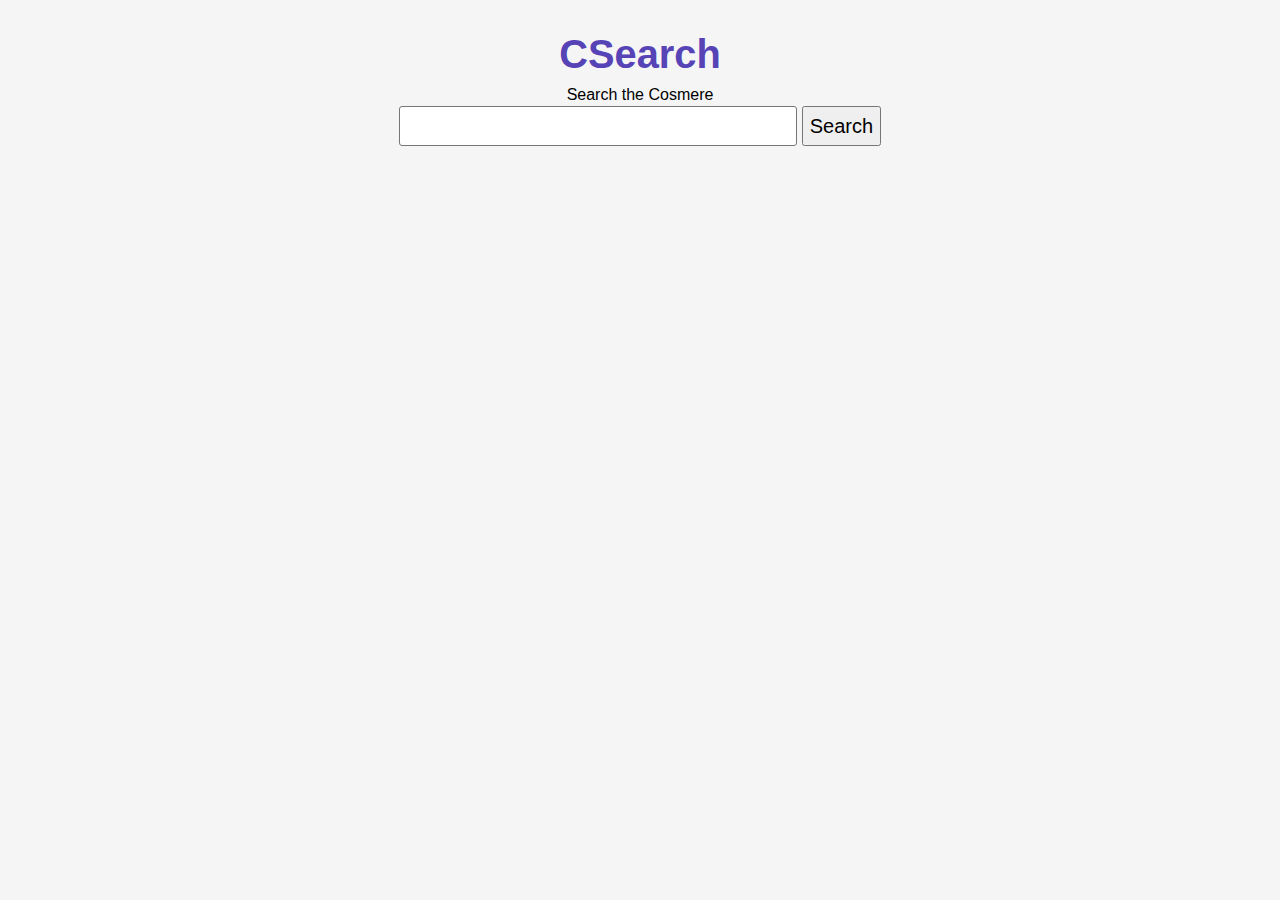
==== assets/index.html @ 4f58d14c "I like this" ====
<!DOCTYPE html>
<html lang="en">
  <head>
    <meta charset="utf-8" />
    <link rel="icon" href="icon.svg" type="image/svg+xml" />
    <meta
      name="viewport"
      content="width=device-width, initial-scale=1.0, maximum-scale=3.0, user-scalable=1"
    />
    <!--TODO increase maximum-scale after testing-->
    <meta name="author" content="Sam Clark" />
    <meta
      name="description"
      content="Full-text search for Brandon Sanderson's Cosmere"
    />
    <meta name="robots" content="index,nofollow" />
    <title>CSearch</title>
    <link href="styles.css" rel="stylesheet" />
  </head>

  <body>
    <main>
      <header>
        <h1>CSearch</h1>
        <form action="/search" method="get">
          <label>
            Search the Cosmere<br/>
            <input
              class="query"
              type="text"
              size="40"
              name="q"
              autocomplete="off"
              value=""
            />
          </label>
          <button>Search</button>
        </form>
      </header>
    </main>
  </body>
</html>
---- assets/styles.css ----
html {
  font-family: "Gill Sans", "Gill Sans MT", "Franklin Gothic Medium",
  "Franklin Gothic", "ITC Franklin Gothic", Helvetica, Arial, sans-serif;
  line-height: 1.3;
}
/* @media all and (width >= 1000px) {
  html {
    font-size: 24px;
  }
}
@media all and (width <= 520px) {
  html {
    font-size: 18px;
  }
} */

/* I like this color a lot #073b4c */
:root {
  --primary: #5643b5;
  --background: #f5f5f5;
  /* --secondary: #ffffff;
  --text: #000000;
  --link: #3344dd;
  --visited-link: #804180;
  --focus: #ffdd00; */
  accent-color: var(--primary);
}

body {
  margin: 0;
  max-width: 100%;
  background-color: var(--background);
  /* background-color: var(--secondary);
  margin-left: auto;
  margin-right: auto;
  width: clamp(23ch, 80vw, 72ch);
  /* max-width: 1000px;
  min-height: 100%; */
}
main {
  display: flex;
  flex-direction: column;
  justify-items: flex-start;
  align-items: center;
  max-width: 72ch;
  margin-left: auto;
  margin-right: auto;
}
header {
  text-align: center;
  /* border-radius: 4px; */
  /* box-shadow: 0 4px 8px rgba(0, 0, 0, 0.1); */
  margin: 0.5rem;
  padding: 1rem;
  /* width: clamp(23ch, 80vw, 72ch); */
  width: 100%;
}
section {
  width: 100%;
  display: flex;
  flex-direction: column;
  justify-items: flex-start;
  align-items: center;
}
h1 {
  font-size: 2.488rem;
  font-weight: bold;
  margin: 0.3rem 0;
  color: var(--primary);
}
h2 {
  font-size: 2.074rem;
  margin: 0.3rem 0;
  font-weight: bold;
}
h3 {
  font-size: 1.728rem;
  margin: 0.3rem 0;
  font-weight: bold;
}
h4 {
  font-size: 1.44rem;
  font-weight: bold;
}
h5 {
  font-size: 1.2rem;
  font-weight: bold;
}
h6 {
  font-size: 1rem;
  font-weight: bold;
}
/* @media only screen and (max-device-width: 700px) {
  .query {
    width: 160px;
  }
  .search-header {
    width: 80vw;
  }
  .card {
    width: 80vw;
  }
} */
.query {
  /* border-color: black; */
  border-style: solid solid solid solid;
  border-width: 1px 1px 1px 1px;
  -moz-border-radius: 3px;
  border-radius: 3px;
  font-size: 20px;
  padding: 5px 6px;
  margin-bottom: 1rem;
  text-align: left;
  width: 60%;
  max-width: 600px;
  height: 28px;
}
button {
  height: 40px;
  font-size: 20px;
  cursor: pointer;
}
/* .cards {
  display: flex;
  flex-direction: column;
  justify-content: flex-start;
  align-items: center;
} */
.card {
  /* display: flex; */
  list-style: none;
  /* background-color: #F7F7F9; */
  border-style: solid none none none;
  border-color: black;
  border-width: 2px;
  /* border-radius: 4px; */
  /* box-shadow: 0 4px 8px rgba(0, 0, 0, 0.1); */
  margin: 0.5rem;
  padding: 1rem;
  /* width: clamp(23ch, 80vw, 72ch); */
  width: 100%;
}
ol {
  margin: 0;
  padding: 0;
  display: flex;
  flex-direction: column;
  justify-content: flex-start;
  align-items: center;
}
.query:focus-visible {
  /* outline: #FFBE0B solid 2px; */
  outline-offset: 1px;
}
.submit:focus-visible {
  /* outline: #FFBE0B solid 2px; */
  outline-offset: 1px;
}
.font-bold {
  font-weight: bold;
}
.font-normal {
  font-weight: normal;
}
.results-summary {
  align-self: flex-start;
}
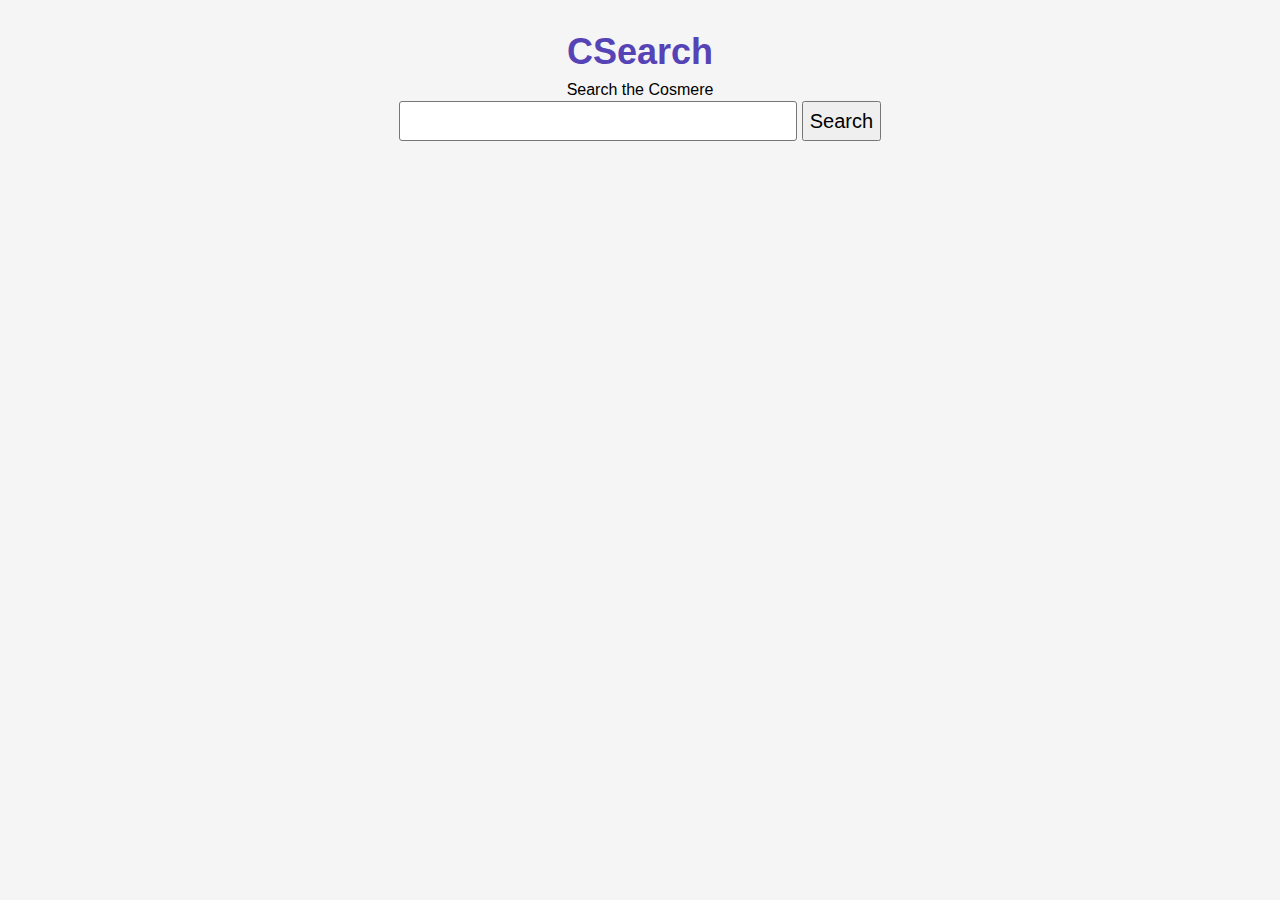
==== commit 2ccde0c0: "Cleaned up, added dark mode" ====
--- a/assets/index.html
+++ b/assets/index.html
@@ -13,18 +13,18 @@
       name="description"
       content="Full-text search for Brandon Sanderson's Cosmere"
     />
+    <meta name="color-scheme" content="dark light" />
     <meta name="robots" content="index,nofollow" />
     <title>CSearch</title>
     <link href="styles.css" rel="stylesheet" />
   </head>
-
   <body>
     <main>
       <header>
         <h1>CSearch</h1>
         <form action="/search" method="get">
           <label>
-            Search the Cosmere<br/>
+            Search the Cosmere<br />
             <input
               class="query"
               type="text"
--- a/assets/styles.css
+++ b/assets/styles.css
@@ -1,41 +1,19 @@
+:root {
+  --primary-light: #5643b5;
+  --background-light: #f5f5f5;
+  --primary-dark: #b8a1c2;
+  --background-dark: #1c1c1c;
+  accent-color: var(--primary-light);
+}
 html {
   font-family: "Gill Sans", "Gill Sans MT", "Franklin Gothic Medium",
-  "Franklin Gothic", "ITC Franklin Gothic", Helvetica, Arial, sans-serif;
+    "Franklin Gothic", "ITC Franklin Gothic", Helvetica, Arial, sans-serif;
   line-height: 1.3;
 }
-/* @media all and (width >= 1000px) {
-  html {
-    font-size: 24px;
-  }
-}
-@media all and (width <= 520px) {
-  html {
-    font-size: 18px;
-  }
-} */
-
-/* I like this color a lot #073b4c */
-:root {
-  --primary: #5643b5;
-  --background: #f5f5f5;
-  /* --secondary: #ffffff;
-  --text: #000000;
-  --link: #3344dd;
-  --visited-link: #804180;
-  --focus: #ffdd00; */
-  accent-color: var(--primary);
-}
-
 body {
   margin: 0;
   max-width: 100%;
-  background-color: var(--background);
-  /* background-color: var(--secondary);
-  margin-left: auto;
-  margin-right: auto;
-  width: clamp(23ch, 80vw, 72ch);
-  /* max-width: 1000px;
-  min-height: 100%; */
+  background-color: var(--background-light);
 }
 main {
   display: flex;
@@ -45,14 +23,11 @@
   max-width: 72ch;
   margin-left: auto;
   margin-right: auto;
+  padding: 1rem;
 }
 header {
   text-align: center;
-  /* border-radius: 4px; */
-  /* box-shadow: 0 4px 8px rgba(0, 0, 0, 0.1); */
   margin: 0.5rem;
-  padding: 1rem;
-  /* width: clamp(23ch, 80vw, 72ch); */
   width: 100%;
 }
 section {
@@ -63,46 +38,22 @@
   align-items: center;
 }
 h1 {
-  font-size: 2.488rem;
+  font-size: 2.25rem;
   font-weight: bold;
   margin: 0.3rem 0;
-  color: var(--primary);
+  color: var(--primary-light);
 }
 h2 {
-  font-size: 2.074rem;
+  font-size: 1.5rem;
   margin: 0.3rem 0;
   font-weight: bold;
 }
 h3 {
-  font-size: 1.728rem;
+  font-size: 1.2rem;
   margin: 0.3rem 0;
   font-weight: bold;
 }
-h4 {
-  font-size: 1.44rem;
-  font-weight: bold;
-}
-h5 {
-  font-size: 1.2rem;
-  font-weight: bold;
-}
-h6 {
-  font-size: 1rem;
-  font-weight: bold;
-}
-/* @media only screen and (max-device-width: 700px) {
-  .query {
-    width: 160px;
-  }
-  .search-header {
-    width: 80vw;
-  }
-  .card {
-    width: 80vw;
-  }
-} */
 .query {
-  /* border-color: black; */
   border-style: solid solid solid solid;
   border-width: 1px 1px 1px 1px;
   -moz-border-radius: 3px;
@@ -120,24 +71,12 @@
   font-size: 20px;
   cursor: pointer;
 }
-/* .cards {
-  display: flex;
-  flex-direction: column;
-  justify-content: flex-start;
-  align-items: center;
-} */
-.card {
-  /* display: flex; */
+li {
   list-style: none;
-  /* background-color: #F7F7F9; */
   border-style: solid none none none;
-  border-color: black;
   border-width: 2px;
-  /* border-radius: 4px; */
-  /* box-shadow: 0 4px 8px rgba(0, 0, 0, 0.1); */
   margin: 0.5rem;
   padding: 1rem;
-  /* width: clamp(23ch, 80vw, 72ch); */
   width: 100%;
 }
 ol {
@@ -149,19 +88,24 @@
   align-items: center;
 }
 .query:focus-visible {
-  /* outline: #FFBE0B solid 2px; */
   outline-offset: 1px;
 }
 .submit:focus-visible {
-  /* outline: #FFBE0B solid 2px; */
   outline-offset: 1px;
-}
-.font-bold {
-  font-weight: bold;
 }
 .font-normal {
   font-weight: normal;
 }
 .results-summary {
   align-self: flex-start;
-}+}
+@media screen and (prefers-color-scheme: dark) {
+  html,
+  body {
+    background-color: var(--background-dark);
+    accent-color: var(--primary-dark);
+  }
+  h1 {
+    color: var(--primary-dark);
+  }
+}
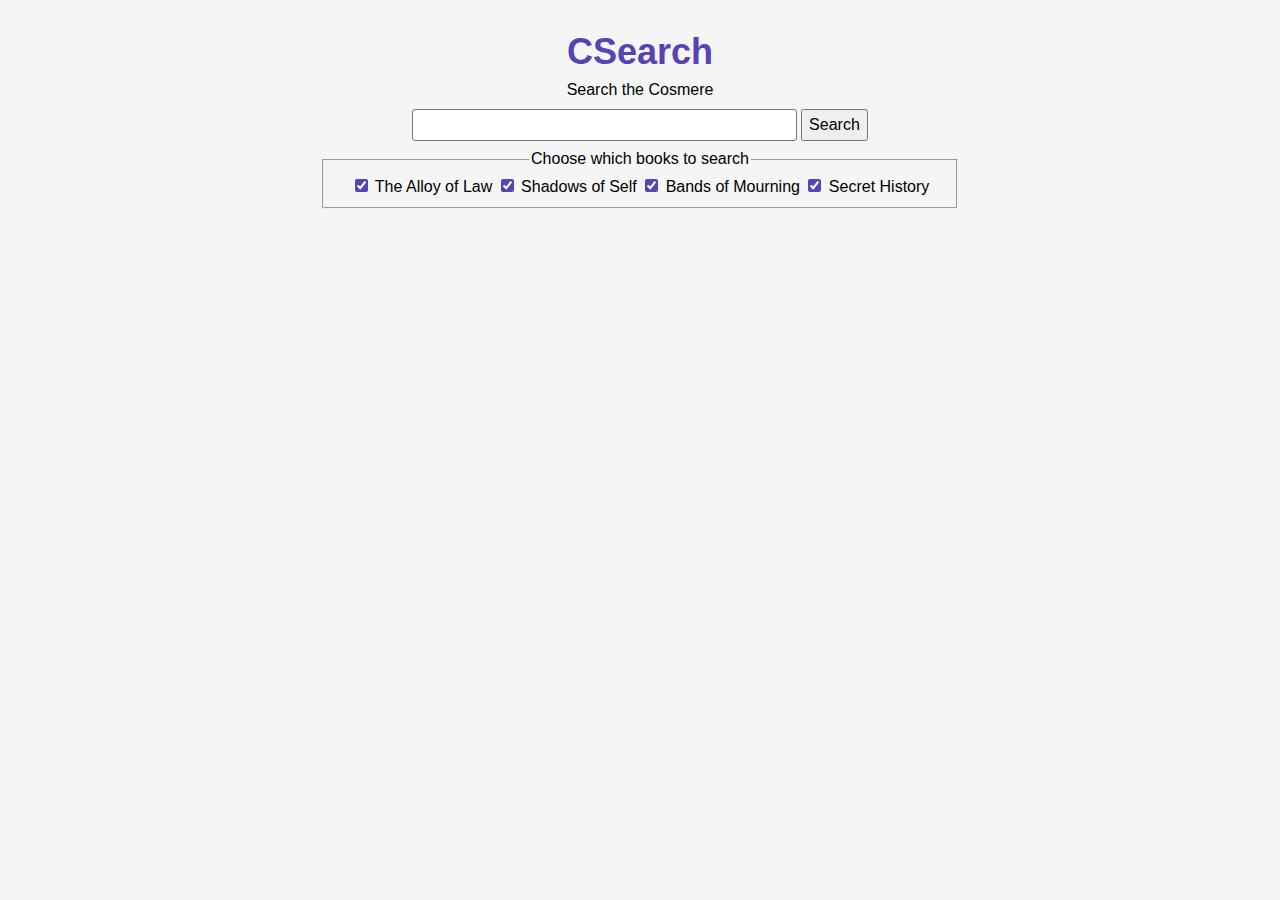
==== commit 918905bc: "Allow filtering by book" ====
--- a/assets/index.html
+++ b/assets/index.html
@@ -2,6 +2,7 @@
 <html lang="en">
   <head>
     <meta charset="utf-8" />
+    <link rel="icon" href="/favicon.ico" sizes="any" />
     <link rel="icon" href="icon.svg" type="image/svg+xml" />
     <meta
       name="viewport"
@@ -27,7 +28,7 @@
             Search the Cosmere<br />
             <input
               class="query"
-              type="text"
+              type="search"
               size="40"
               name="q"
               autocomplete="off"
@@ -35,6 +36,25 @@
             />
           </label>
           <button>Search</button>
+          <fieldset>
+            <legend>Choose which books to search</legend>
+            <label>
+              <input type="checkbox" name="book" value="aol" checked />
+              The Alloy of Law
+            </label>
+            <label>
+              <input type="checkbox" name="book" value="sos" checked />
+              Shadows of Self
+            </label>
+            <label>
+              <input type="checkbox" name="book" value="bom" checked />
+              Bands of Mourning
+            </label>
+            <label>
+              <input type="checkbox" name="book" value="sh" checked />
+              Secret History
+            </label>
+          </fieldset>
         </form>
       </header>
     </main>
--- a/assets/styles.css
+++ b/assets/styles.css
@@ -56,19 +56,18 @@
 .query {
   border-style: solid solid solid solid;
   border-width: 1px 1px 1px 1px;
-  -moz-border-radius: 3px;
   border-radius: 3px;
-  font-size: 20px;
+  font-size: 1rem;
   padding: 5px 6px;
-  margin-bottom: 1rem;
+  margin: 0.5rem 0;
   text-align: left;
   width: 60%;
   max-width: 600px;
-  height: 28px;
+  height: 2rem;
 }
 button {
-  height: 40px;
-  font-size: 20px;
+  height: 2rem;
+  font-size: 1rem;
   cursor: pointer;
 }
 li {
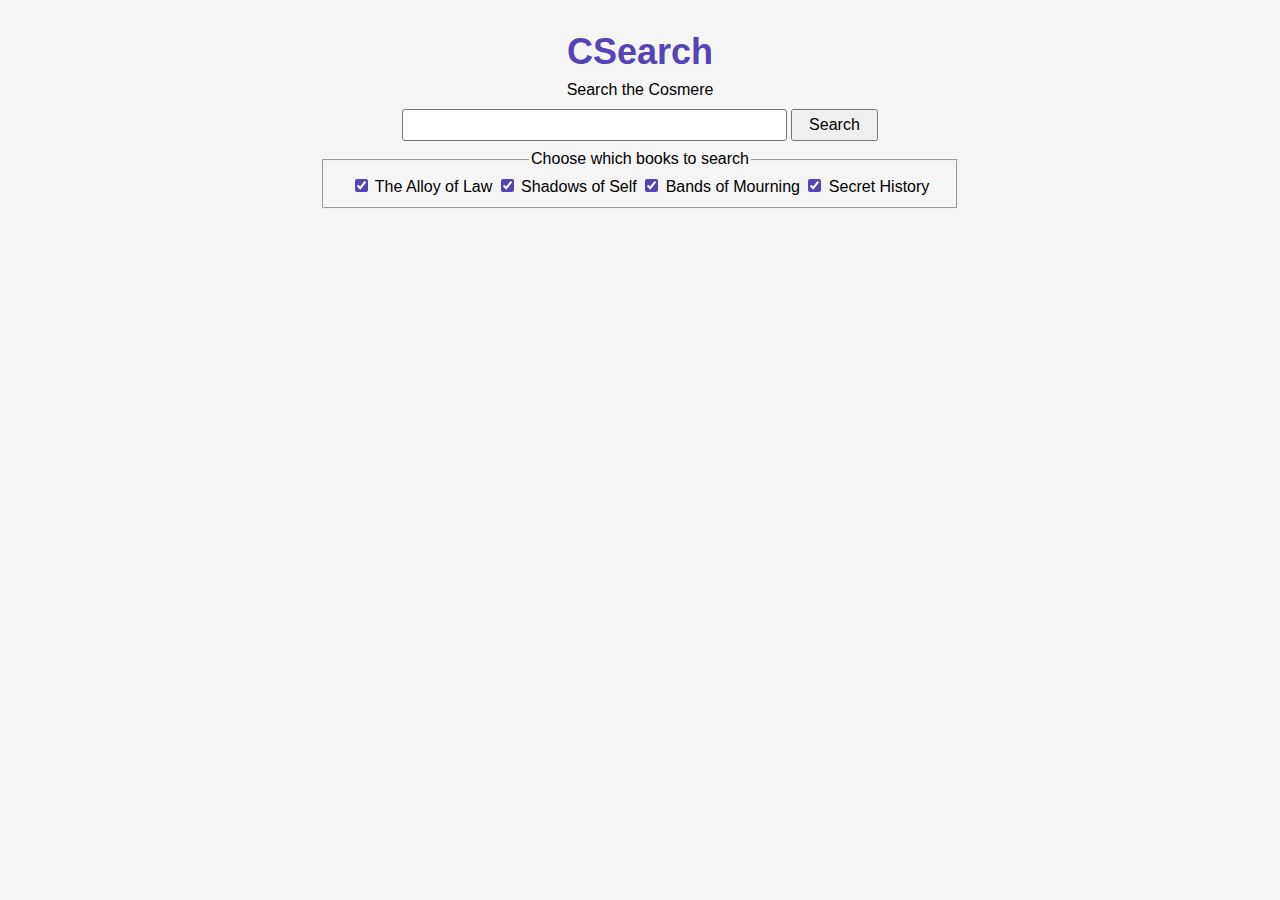
==== commit 1ed05c8e: "Remove out-of-spec chars" ====
--- a/assets/index.html
+++ b/assets/index.html
@@ -1,21 +1,21 @@
 <!DOCTYPE html>
 <html lang="en">
   <head>
-    <meta charset="utf-8" />
+    <meta charset="utf-8">
     <link rel="icon" href="/favicon.ico" sizes="any" />
     <link rel="icon" href="icon.svg" type="image/svg+xml" />
     <meta
       name="viewport"
       content="width=device-width, initial-scale=1.0, maximum-scale=3.0, user-scalable=1"
-    />
+    >
     <!--TODO increase maximum-scale after testing-->
-    <meta name="author" content="Sam Clark" />
+    <meta name="author" content="Sam Clark">
     <meta
       name="description"
       content="Full-text search for Brandon Sanderson's Cosmere"
-    />
-    <meta name="color-scheme" content="dark light" />
-    <meta name="robots" content="index,nofollow" />
+    >
+    <meta name="color-scheme" content="dark light">
+    <meta name="robots" content="index,nofollow">
     <title>CSearch</title>
     <link href="styles.css" rel="stylesheet" />
   </head>
--- a/assets/styles.css
+++ b/assets/styles.css
@@ -67,6 +67,7 @@
 }
 button {
   height: 2rem;
+  padding: 0 1rem;
   font-size: 1rem;
   cursor: pointer;
 }
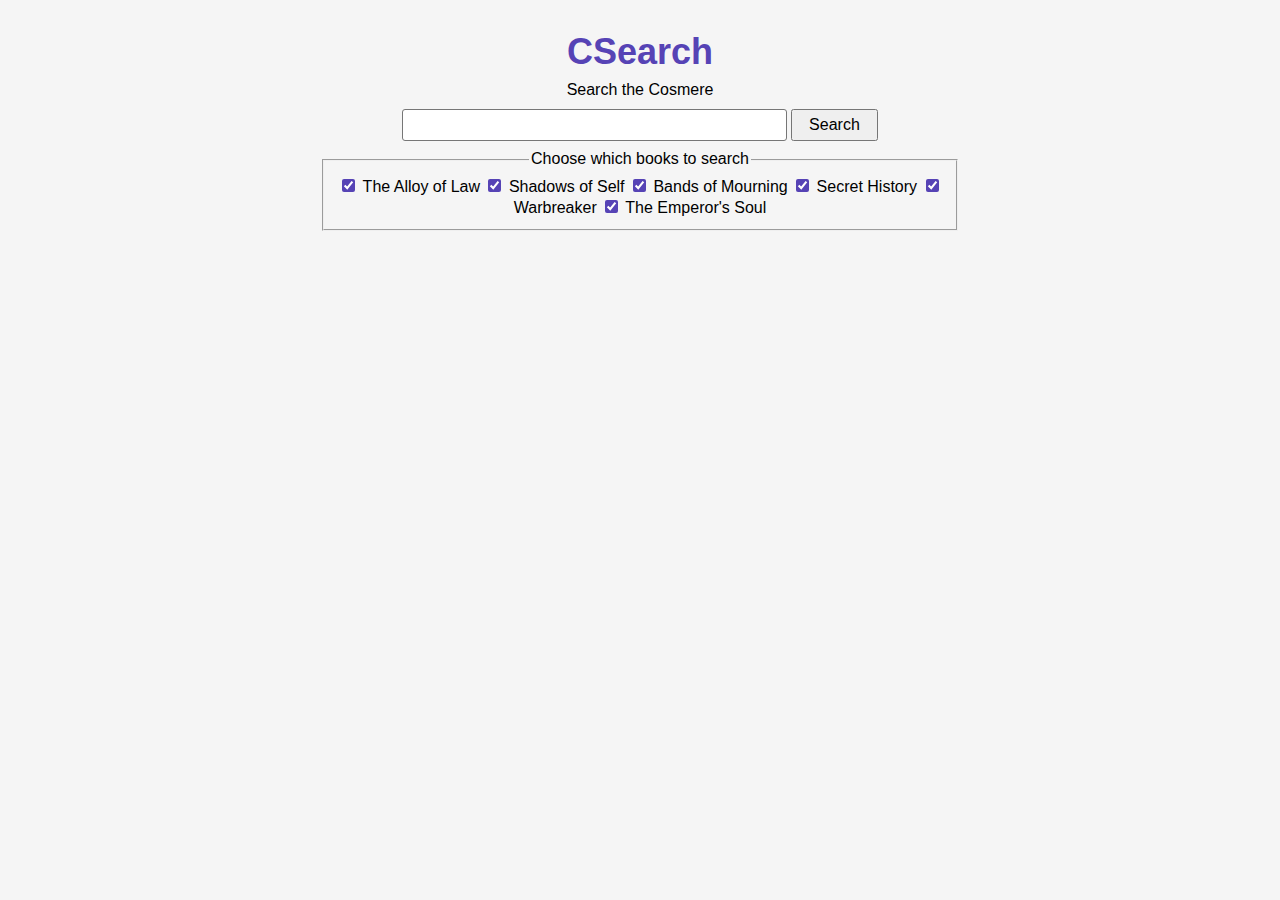
==== commit 11ea3b2b: "Use display_text; add WB and TES" ====
--- a/assets/index.html
+++ b/assets/index.html
@@ -14,7 +14,8 @@
       name="description"
       content="Full-text search for Brandon Sanderson's Cosmere"
     >
-    <meta name="color-scheme" content="dark light">
+    <meta name="theme-color" content="#298460">
+    <meta name="color-scheme" content="light">
     <meta name="robots" content="index,nofollow">
     <title>CSearch</title>
     <link href="styles.css" rel="stylesheet" />
@@ -54,6 +55,14 @@
               <input type="checkbox" name="book" value="sh" checked />
               Secret History
             </label>
+            <label>
+              <input type="checkbox" name="book" value="wb" checked />
+              Warbreaker
+            </label>
+            <label>
+              <input type="checkbox" name="book" value="tes" checked />
+              The Emperor's Soul
+            </label>
           </fieldset>
         </form>
       </header>
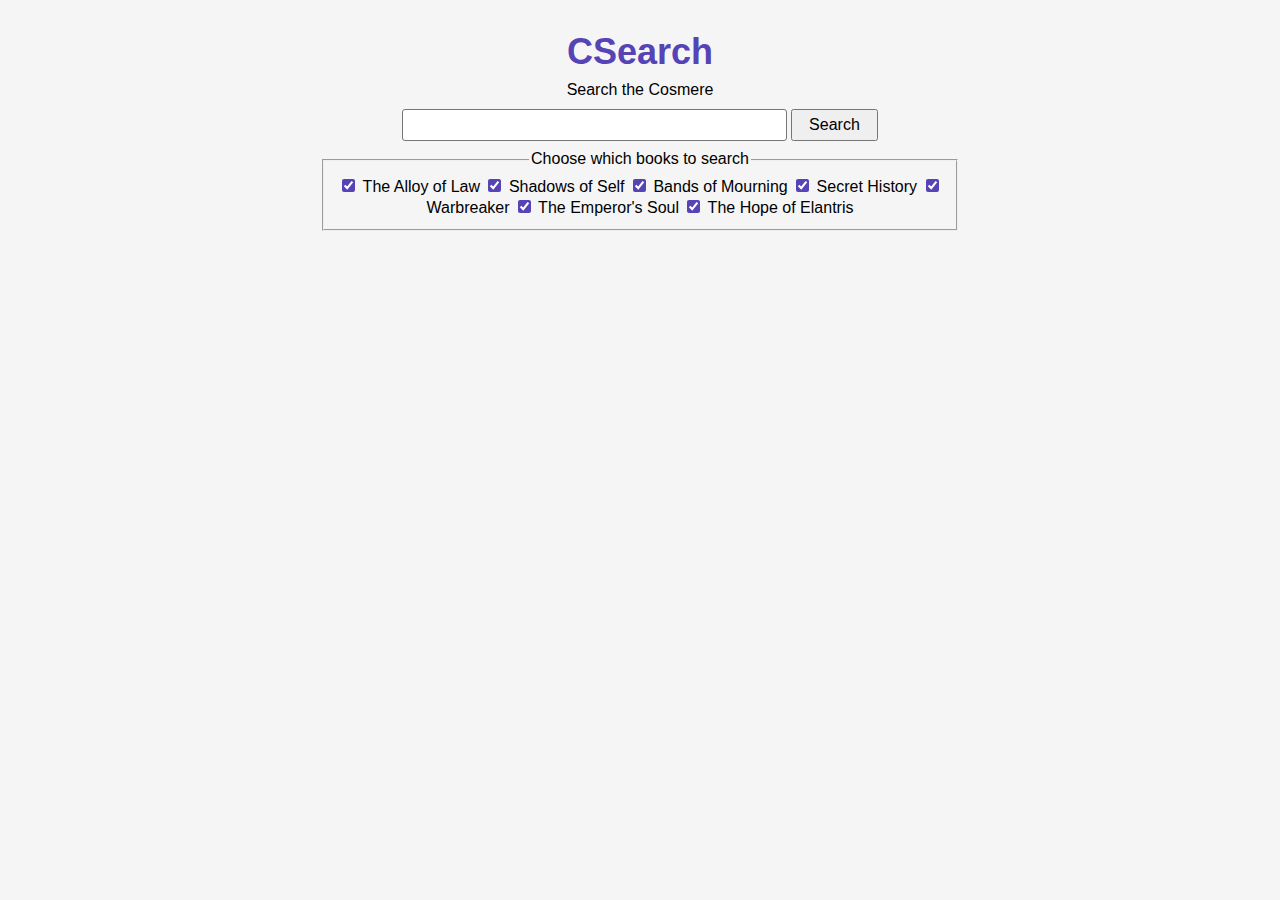
==== commit a068ed1f: "Support The Hope of Elantris" ====
--- a/assets/index.html
+++ b/assets/index.html
@@ -63,6 +63,10 @@
               <input type="checkbox" name="book" value="tes" checked />
               The Emperor's Soul
             </label>
+            <label>
+              <input type="checkbox" name="book" value="thoe" checked />
+              The Hope of Elantris
+            </label>
           </fieldset>
         </form>
       </header>
